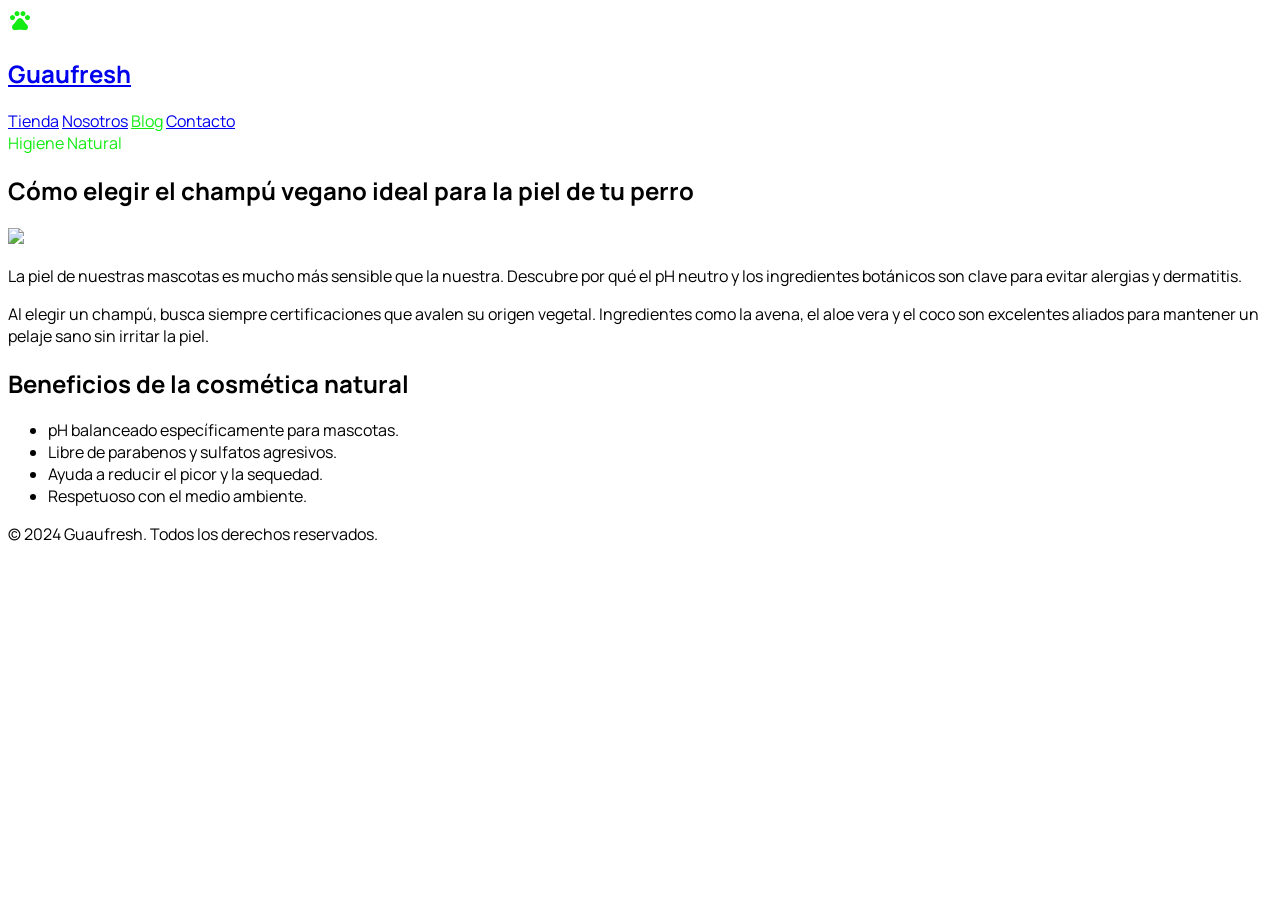
==== articulo.html @ d98214f5 "Initial commit: Guaufresh website components integrated" ====
<!DOCTYPE html>
<html lang="es">

<head>
    <meta charset="utf-8" />
    <meta content="width=device-width, initial-scale=1.0" name="viewport" />
    <title>Cómo elegir el champú vegano ideal | Guaufresh Blog</title>
    <script src="https://cdn.tailwindcss.com?plugins=forms,container-queries"></script>
    <link href="style.css" rel="stylesheet" />
    <script>
        tailwind.config = {
            darkMode: "class",
            theme: {
                extend: {
                    colors: {
                        "primary": "#13ec13",
                        "primary-dark": "#0fae0f",
                        "background-light": "#f6f8f6",
                        "background-dark": "#102210",
                    }
                }
            }
        }
    </script>
</head>

<body
    class="bg-background-light dark:bg-background-dark text-slate-900 dark:text-slate-100 font-display min-h-screen flex flex-col">
    <!-- Header -->
    <header
        class="sticky top-0 z-50 flex items-center justify-between border-b border-primary/10 bg-white/80 dark:bg-background-dark/80 backdrop-blur-md px-6 py-4 lg:px-12">
        <a class="flex items-center gap-3" href="index.html">
            <span class="material-symbols-outlined text-primary text-3xl">pets</span>
            <h2 class="text-xl font-bold">Guaufresh</h2>
        </a>
        <nav class="hidden md:flex items-center gap-8">
            <a class="text-sm font-semibold hover:text-primary transition-colors" href="catalogo.html">Tienda</a>
            <a class="text-sm font-semibold hover:text-primary transition-colors"
                href="sobre-nosotros.html">Nosotros</a>
            <a class="text-sm font-bold text-primary underline underline-offset-4" href="blog.html">Blog</a>
            <a class="text-sm font-semibold hover:text-primary transition-colors" href="contacto.html">Contacto</a>
        </nav>
    </header>

    <main class="max-w-4xl mx-auto px-6 py-12 flex-grow w-full">
        <article>
            <span class="text-primary font-bold uppercase text-xs tracking-widest mb-4 block text-center">Higiene
                Natural</span>
            <h1 class="text-4xl md:text-5xl font-black mb-8 text-center leading-tight">Cómo elegir el champú vegano
                ideal para la piel de tu perro</h1>

            <div class="aspect-video rounded-3xl overflow-hidden mb-12 shadow-xl">
                <img class="w-full h-full object-cover"
                    src="https://lh3.googleusercontent.com/aida-public/[base64]" />
            </div>

            <div class="prose prose-slate dark:prose-invert max-w-none text-lg leading-relaxed space-y-6">
                <p>La piel de nuestras mascotas es mucho más sensible que la nuestra. Descubre por qué el pH neutro y
                    los ingredientes botánicos son clave para evitar alergias y dermatitis.</p>
                <p>Al elegir un champú, busca siempre certificaciones que avalen su origen vegetal. Ingredientes como la
                    avena, el aloe vera y el coco son excelentes aliados para mantener un pelaje sano sin irritar la
                    piel.</p>
                <h2 class="text-2xl font-bold mt-10">Beneficios de la cosmética natural</h2>
                <ul class="list-disc pl-6 space-y-2">
                    <li>pH balanceado específicamente para mascotas.</li>
                    <li>Libre de parabenos y sulfatos agresivos.</li>
                    <li>Ayuda a reducir el picor y la sequedad.</li>
                    <li>Respetuoso con el medio ambiente.</li>
                </ul>
            </div>
        </article>
    </main>

    <footer class="bg-slate-50 dark:bg-slate-950 py-12 text-center text-gray-500">
        <p>© 2024 Guaufresh. Todos los derechos reservados.</p>
    </footer>
    <script src="main.js"></script>
</body>

</html>
---- style.css ----
@import url('https://fonts.googleapis.com/css2?family=Manrope:wght@200..800&display=swap');
@import url('https://fonts.googleapis.com/css2?family=Material+Symbols+Outlined:wght,FILL@100..700,0..1&display=swap');

:root {
    --primary: #13ec13;
    --primary-dark: #0fae0f;
    --background-light: #f6f8f6;
    --background-dark: #102210;
    --secondary: #618961;
    --slate-900: #0f172a;
    --slate-600: #475569;
    --slate-400: #94a3b8;
    --slate-200: #e2e8f0;
}

body {
    font-family: 'Manrope', sans-serif;
    -webkit-font-smoothing: antialiased;
}

.material-symbols-outlined {
    font-variation-settings: 'FILL' 0, 'wght' 400, 'GRAD' 0, 'opsz' 24;
}

/* Custom Utilities */
.bg-primary { background-color: var(--primary); }
.text-primary { color: var(--primary); }
.border-primary { border-color: var(--primary); }

.animate-fade-in-up {
    animation: fadeInUp 0.6s ease-out forwards;
}

@keyframes fadeInUp {
    from {
        opacity: 0;
        transform: translateY(20px);
    }
    to {
        opacity: 1;
        transform: translateY(0);
    }
}
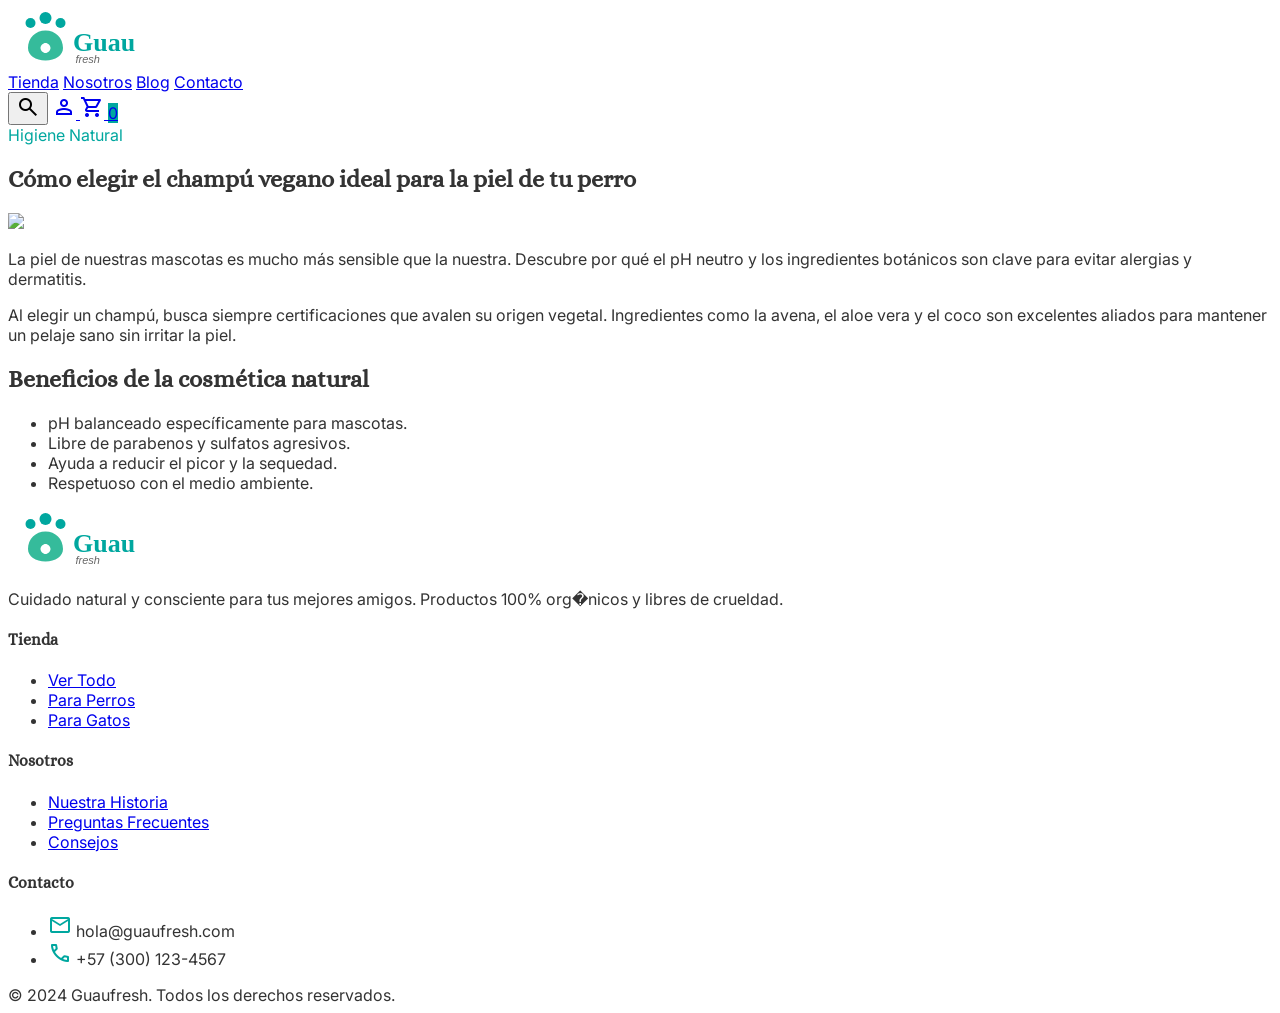
==== commit 94f69090: "Branding Update: Official color palette, typography and logo added" ====
--- a/articulo.html
+++ b/articulo.html
@@ -13,7 +13,7 @@
             theme: {
                 extend: {
                     colors: {
-                        "primary": "#13ec13",
+                        "primary": "#00A79F",
                         "primary-dark": "#0fae0f",
                         "background-light": "#f6f8f6",
                         "background-dark": "#102210",
@@ -27,20 +27,33 @@
 <body
     class="bg-background-light dark:bg-background-dark text-slate-900 dark:text-slate-100 font-display min-h-screen flex flex-col">
     <!-- Header -->
-    <header
-        class="sticky top-0 z-50 flex items-center justify-between border-b border-primary/10 bg-white/80 dark:bg-background-dark/80 backdrop-blur-md px-6 py-4 lg:px-12">
-        <a class="flex items-center gap-3" href="index.html">
-            <span class="material-symbols-outlined text-primary text-3xl">pets</span>
-            <h2 class="text-xl font-bold">Guaufresh</h2>
+    <header class="sticky top-0 z-50 bg-white/95 backdrop-blur-md border-b border-primary/10 transition-all duration-300">
+    <nav class="container mx-auto px-6 py-4 flex items-center justify-between">
+        <a href="index.html" class="flex items-center gap-2 group">
+            <img src="logo.svg" alt="Guaufresh Logo" class="h-10 md:h-12 w-auto group-hover:scale-105 transition-transform">
         </a>
-        <nav class="hidden md:flex items-center gap-8">
-            <a class="text-sm font-semibold hover:text-primary transition-colors" href="catalogo.html">Tienda</a>
-            <a class="text-sm font-semibold hover:text-primary transition-colors"
-                href="sobre-nosotros.html">Nosotros</a>
-            <a class="text-sm font-bold text-primary underline underline-offset-4" href="blog.html">Blog</a>
-            <a class="text-sm font-semibold hover:text-primary transition-colors" href="contacto.html">Contacto</a>
-        </nav>
-    </header>
+        
+        <div class="hidden md:flex items-center gap-8">
+            <a href="catalogo.html" class="text-sm font-medium text-slate-600 hover:text-primary transition-colors">Tienda</a>
+            <a href="sobre-nosotros.html" class="text-sm font-medium text-slate-600 hover:text-primary transition-colors">Nosotros</a>
+            <a href="blog.html" class="text-sm font-medium text-slate-600 hover:text-primary transition-colors">Blog</a>
+            <a href="contacto.html" class="text-sm font-medium text-slate-600 hover:text-primary transition-colors">Contacto</a>
+        </div>
+
+        <div class="flex items-center gap-4">
+            <button class="p-2 hover:bg-primary/10 rounded-full transition-colors">
+                <span class="material-symbols-outlined text-slate-600">search</span>
+            </button>
+            <a href="perfil.html" class="p-2 hover:bg-primary/10 rounded-full transition-colors relative">
+                <span class="material-symbols-outlined text-slate-600">person</span>
+            </a>
+            <a href="carrito.html" class="p-2 hover:bg-primary/10 rounded-full transition-colors relative">
+                <span class="material-symbols-outlined text-slate-600">shopping_cart</span>
+                <span id="cart-count" class="absolute -top-1 -right-1 bg-primary text-white text-[10px] font-bold w-4 h-4 rounded-full flex items-center justify-center">0</span>
+            </a>
+        </div>
+    </nav>
+</header>
 
     <main class="max-w-4xl mx-auto px-6 py-12 flex-grow w-full">
         <article>
@@ -71,10 +84,49 @@
         </article>
     </main>
 
-    <footer class="bg-slate-50 dark:bg-slate-950 py-12 text-center text-gray-500">
-        <p>© 2024 Guaufresh. Todos los derechos reservados.</p>
-    </footer>
+    <footer class="bg-background-dark text-white pt-20 pb-10">
+    <div class="container mx-auto px-6">
+        <div class="grid grid-cols-1 md:grid-cols-4 gap-12 mb-16">
+            <div class="col-span-1 md:col-span-1">
+                <img src="logo.svg" alt="Guaufresh Logo" class="h-10 mb-6 brightness-0 invert">
+                <p class="text-white/70 text-sm leading-relaxed mb-6">Cuidado natural y consciente para tus mejores amigos. Productos 100% org�nicos y libres de crueldad.</p>
+                <div class="flex gap-4">
+                    <a href="#" class="w-10 h-10 rounded-full bg-white/10 flex items-center justify-center hover:bg-primary transition-colors"><i class="fab fa-facebook-f"></i></a>
+                    <a href="#" class="w-10 h-10 rounded-full bg-white/10 flex items-center justify-center hover:bg-primary transition-colors"><i class="fab fa-instagram"></i></a>
+                </div>
+            </div>
+            <div>
+                <h4 class="font-bold mb-6 text-lg">Tienda</h4>
+                <ul class="space-y-4 text-white/70 text-sm">
+                    <li><a href="catalogo.html" class="hover:text-primary transition-colors">Ver Todo</a></li>
+                    <li><a href="#" class="hover:text-primary transition-colors">Para Perros</a></li>
+                    <li><a href="#" class="hover:text-primary transition-colors">Para Gatos</a></li>
+                </ul>
+            </div>
+            <div>
+                <h4 class="font-bold mb-6 text-lg">Nosotros</h4>
+                <ul class="space-y-4 text-white/70 text-sm">
+                    <li><a href="sobre-nosotros.html" class="hover:text-primary transition-colors">Nuestra Historia</a></li>
+                    <li><a href="faq.html" class="hover:text-primary transition-colors">Preguntas Frecuentes</a></li>
+                    <li><a href="blog.html" class="hover:text-primary transition-colors">Consejos</a></li>
+                </ul>
+            </div>
+            <div>
+                <h4 class="font-bold mb-6 text-lg">Contacto</h4>
+                <ul class="space-y-4 text-white/70 text-sm">
+                    <li class="flex items-center gap-3"><span class="material-symbols-outlined text-primary text-xl">email</span> hola@guaufresh.com</li>
+                    <li class="flex items-center gap-3"><span class="material-symbols-outlined text-primary text-xl">phone</span> +57 (300) 123-4567</li>
+                </ul>
+            </div>
+        </div>
+        <div class="border-t border-white/10 pt-10 text-center text-white/40 text-xs">
+            &copy; 2024 Guaufresh. Todos los derechos reservados.
+        </div>
+    </div>
+</footer>
     <script src="main.js"></script>
 </body>
 
-</html>+</html>
+
+
--- a/style.css
+++ b/style.css
@@ -1,21 +1,43 @@
-@import url('https://fonts.googleapis.com/css2?family=Manrope:wght@200..800&display=swap');
+@import url('https://fonts.googleapis.com/css2?family=Alice&family=Inter:wght@300;400;500;600;700&display=swap');
 @import url('https://fonts.googleapis.com/css2?family=Material+Symbols+Outlined:wght,FILL@100..700,0..1&display=swap');
 
 :root {
-    --primary: #13ec13;
-    --primary-dark: #0fae0f;
-    --background-light: #f6f8f6;
-    --background-dark: #102210;
-    --secondary: #618961;
-    --slate-900: #0f172a;
-    --slate-600: #475569;
-    --slate-400: #94a3b8;
-    --slate-200: #e2e8f0;
+    /* Official Brand Colors from Manual */
+    --primary: #00A79F;
+    /* Teal */
+    --primary-dark: #008982;
+    /* Darker Teal */
+    --background-light: #f6fdfd;
+    /* Pale Teal Tint */
+    --background-dark: #004441;
+    /* Deep Teal */
+    --secondary: #35BB9B;
+    /* Seafoam */
+    --accent: #F9F871;
+    /* Yellow */
+    --slate-900: #002b28;
+    /* Deep Teal variant */
+    --slate-600: #666666;
+    /* Manual Grey */
+    --slate-400: #90DE85;
+    /* Manual Light Green */
+    --slate-200: #C3ED79;
+    /* Manual Lime Green */
 }
 
 body {
-    font-family: 'Manrope', sans-serif;
+    font-family: 'Inter', sans-serif;
     -webkit-font-smoothing: antialiased;
+    color: #333;
+}
+
+h1,
+h2,
+h3,
+h4,
+h5,
+h6 {
+    font-family: 'Alice', serif;
 }
 
 .material-symbols-outlined {
@@ -23,9 +45,17 @@
 }
 
 /* Custom Utilities */
-.bg-primary { background-color: var(--primary); }
-.text-primary { color: var(--primary); }
-.border-primary { border-color: var(--primary); }
+.bg-primary {
+    background-color: var(--primary);
+}
+
+.text-primary {
+    color: var(--primary);
+}
+
+.border-primary {
+    border-color: var(--primary);
+}
 
 .animate-fade-in-up {
     animation: fadeInUp 0.6s ease-out forwards;
@@ -36,8 +66,9 @@
         opacity: 0;
         transform: translateY(20px);
     }
+
     to {
         opacity: 1;
         transform: translateY(0);
     }
-}
+}
